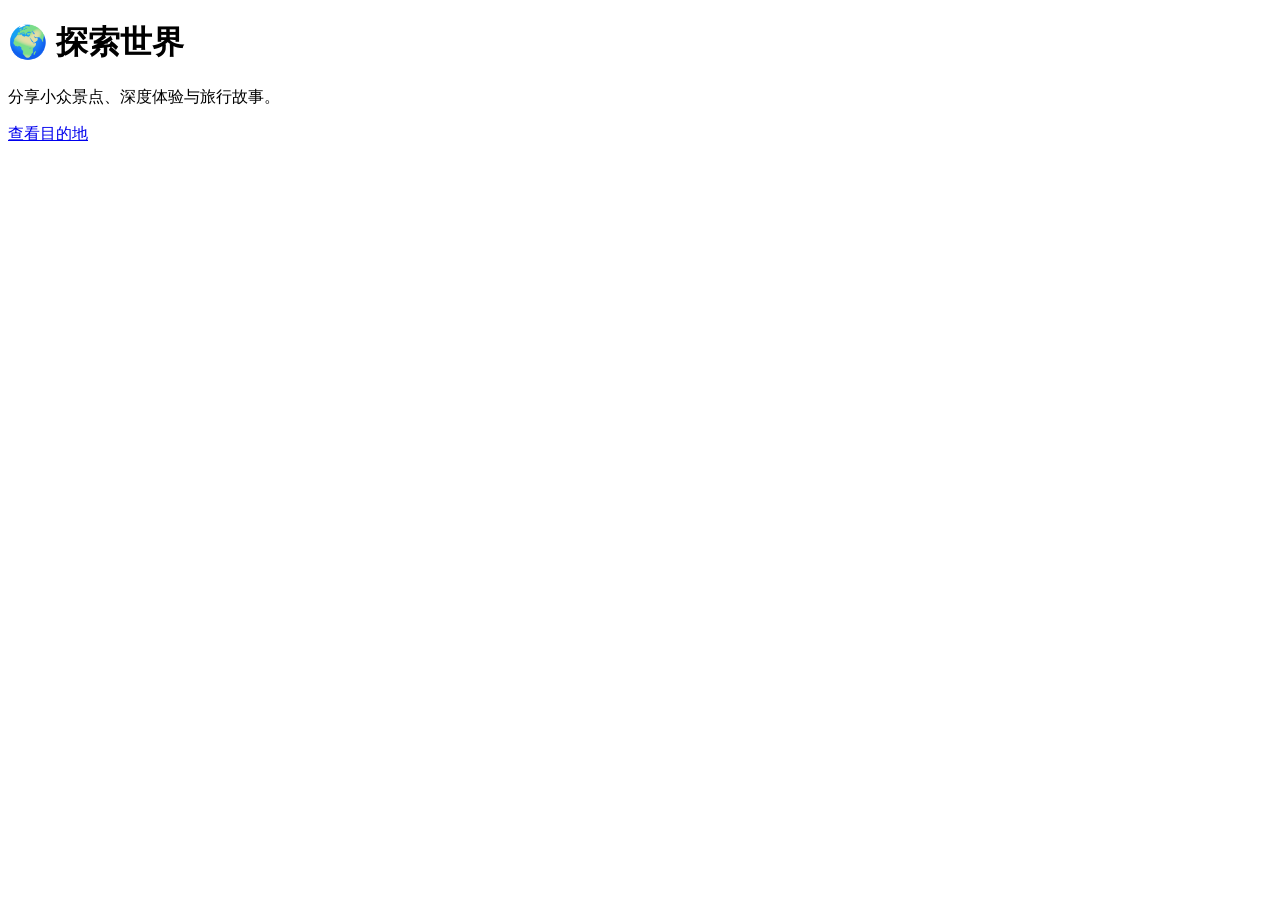
==== index.html @ dbc5f5c6 "new web project" ====
<!DOCTYPE html><html lang="zh"> <head><meta charset="utf-8"><meta name="viewport" content="width=device-width, initial-scale=1"><title>🌍 探索世界</title></head> <body class="bg-slate-950 text-white min-h-screen flex flex-col items-center justify-center"> <main class="text-center px-4"> <h1 class="text-5xl font-extrabold mb-4 bg-gradient-to-r from-cyan-400 to-emerald-400 text-transparent bg-clip-text"> 🌍 探索世界 </h1> <p class="text-lg text-slate-400 max-w-lg mx-auto mb-8">
分享小众景点、深度体验与旅行故事。
</p> <a href="/destinations" class="inline-block rounded-full bg-white text-slate-950 font-semibold px-6 py-3 hover:bg-cyan-100 transition">
查看目的地
</a> </main> </body></html>
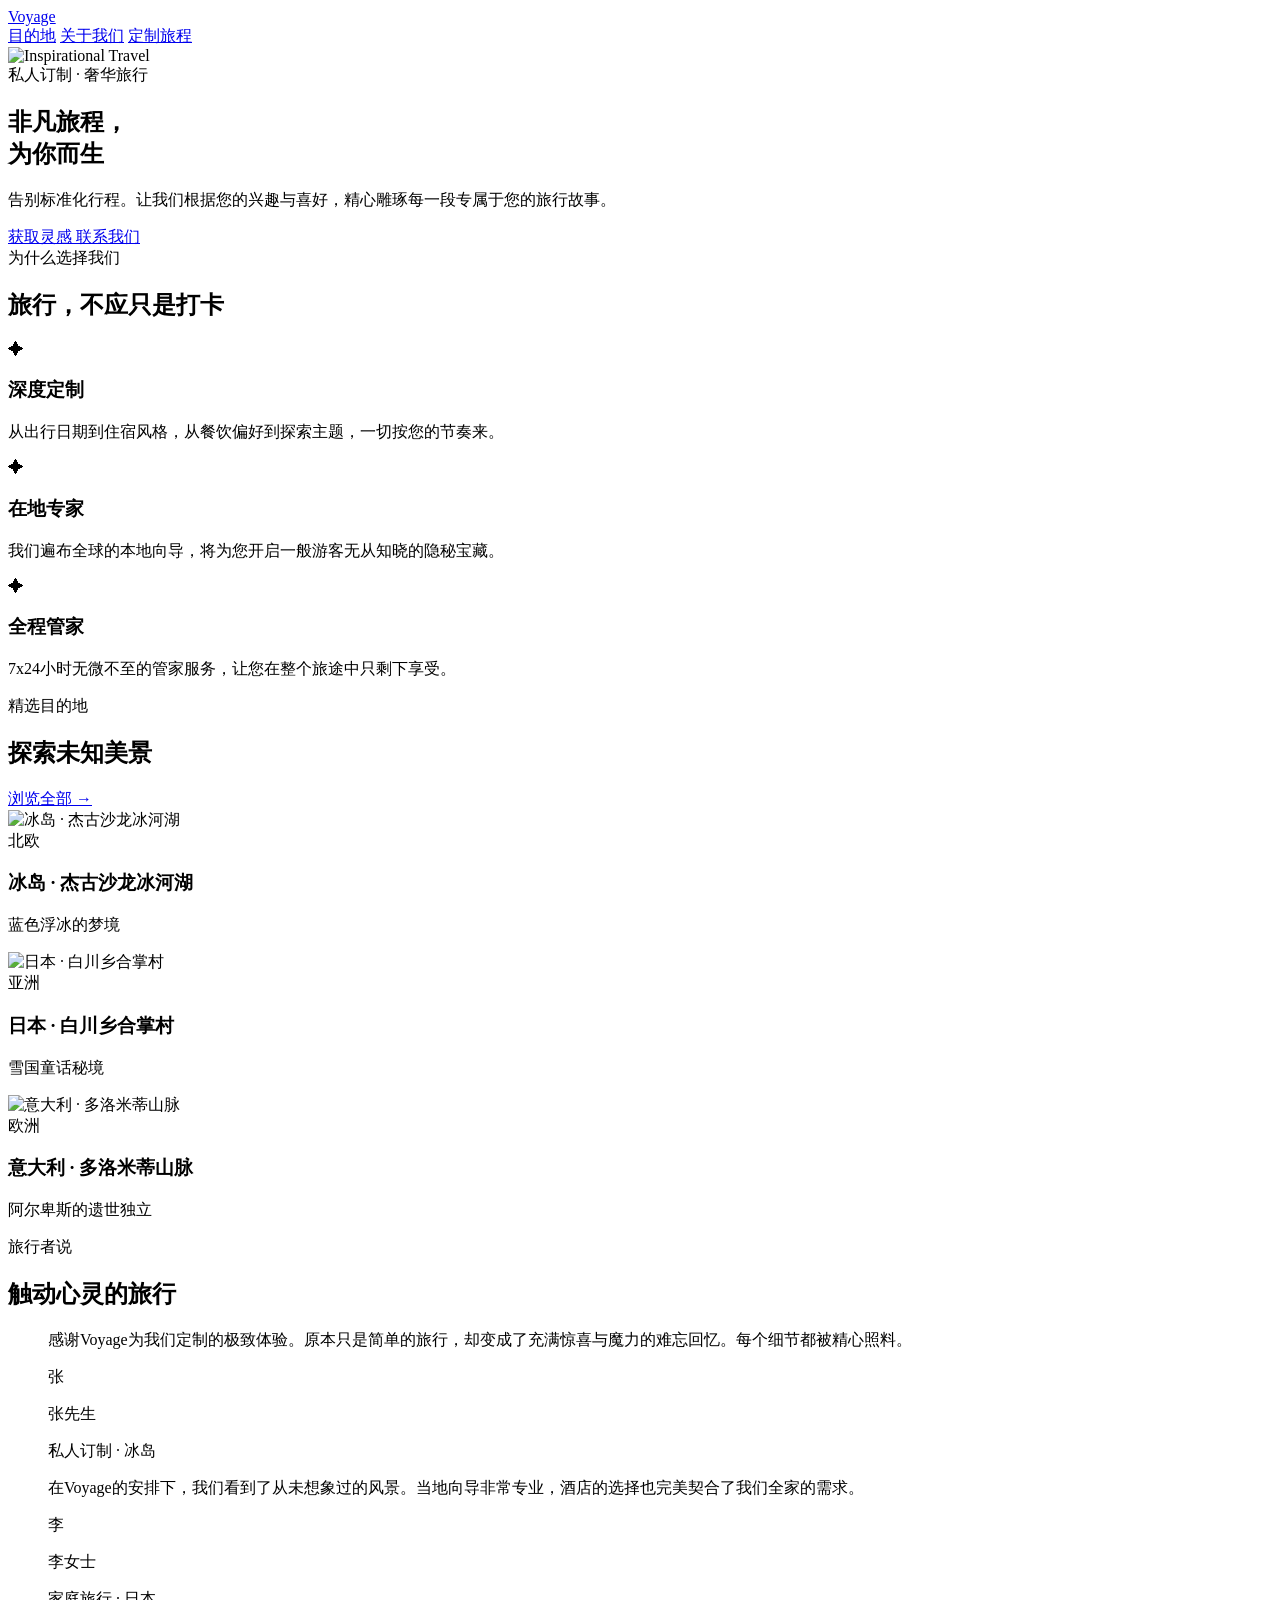
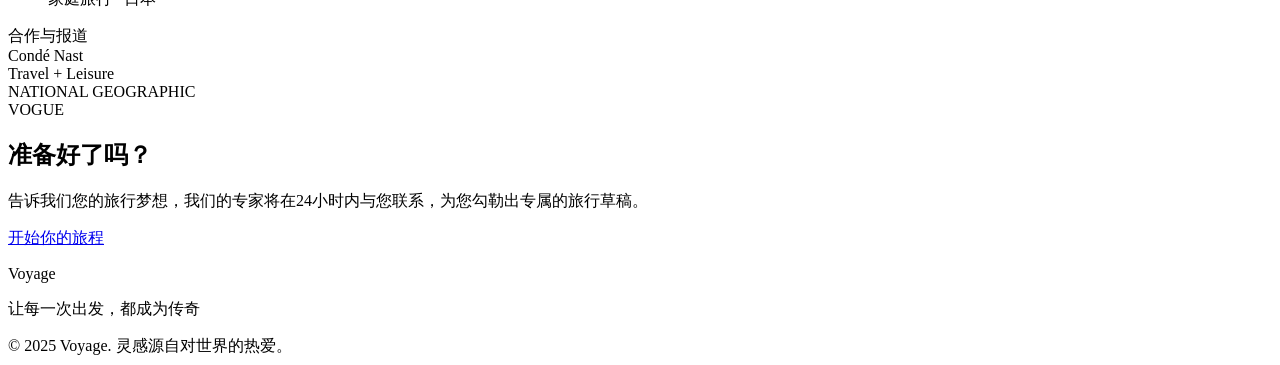
==== commit 849657bb: "change" ====
--- a/index.html
+++ b/index.html
@@ -1,5 +1,26 @@
-<!DOCTYPE html><html lang="zh"> <head><meta charset="utf-8"><meta name="viewport" content="width=device-width, initial-scale=1"><title>🌍 探索世界</title></head> <body class="bg-slate-950 text-white min-h-screen flex flex-col items-center justify-center"> <main class="text-center px-4"> <h1 class="text-5xl font-extrabold mb-4 bg-gradient-to-r from-cyan-400 to-emerald-400 text-transparent bg-clip-text"> 🌍 探索世界 </h1> <p class="text-lg text-slate-400 max-w-lg mx-auto mb-8">
-分享小众景点、深度体验与旅行故事。
-</p> <a href="/destinations" class="inline-block rounded-full bg-white text-slate-950 font-semibold px-6 py-3 hover:bg-cyan-100 transition">
-查看目的地
-</a> </main> </body></html>+<!DOCTYPE html><html lang="zh-CN"> <head><meta charset="UTF-8"><meta name="viewport" content="width=device-width, initial-scale=1.0"><title>Voyage | 探索世界的非凡旅程</title><meta name="description" content="私人定制您的专属奢华旅行体验。"><!-- Playfair Display: 优雅的衬线标题体 --><link rel="preconnect" href="https://fonts.googleapis.com"><link rel="preconnect" href="https://fonts.gstatic.com" crossorigin><link href="https://fonts.googleapis.com/css2?family=Playfair+Display:ital,wght@0,400;0,500;0,600;1,400;1,500&display=swap" rel="stylesheet"><!-- 生产环境注意移除 no-cache，仅开发预览用 --><meta http-equiv="Cache-Control" content="no-cache, no-store, must-revalidate"><meta http-equiv="Pragma" content="no-cache"><meta http-equiv="Expires" content="0"><link rel="stylesheet" href="/WebTest/_astro/BaseLayout.Kx6ThQM1.css"></head> <body class="bg-[#FDFBF7] text-[#3D2C2C] font-sans antialiased min-h-screen flex flex-col"> <!-- 顶部毛玻璃导航（参考 Jacada 的简洁风） --> <header class="fixed top-0 z-50 w-full bg-[#FDFBF7]/70 backdrop-blur-md border-b border-[#E8E3D9]/50 transition-all"> <nav class="max-w-7xl mx-auto px-6 lg:px-12 h-20 flex items-center justify-between"> <a href="/WebTest/" class="text-2xl font-serif font-semibold tracking-wide text-[#3D2C2C] hover:text-[#8B7A62] transition-colors">
+Voyage
+</a> <div class="hidden md:flex items-center space-x-8 text-sm tracking-widest uppercase"> <a href="/WebTest/destinations" class="hover:text-[#8B7A62] transition-colors">目的地</a> <a href="#" class="hover:text-[#8B7A62] transition-colors">关于我们</a> <a href="#" class="px-6 py-2.5 bg-[#3D2C2C] text-white rounded-full uppercase hover:bg-[#5A4A4A] transition-colors text-xs">
+定制旅程
+</a> </div> </nav> </header> <main class="flex-1">   <section class="relative w-full h-screen min-h-[700px] flex items-center"> <img src="https://images.unsplash.com/photo-1469854523086-cc02fe5d8800?q=80&w=1200" alt="Inspirational Travel" class="absolute inset-0 w-full h-full object-cover"> <div class="absolute inset-0 bg-gradient-to-t from-black/40 via-transparent to-black/20"></div> <div class="relative max-w-7xl mx-auto px-6 lg:px-12 py-20 w-full"> <div class="max-w-3xl"> <span class="text-sm tracking-[0.3em] uppercase text-white/80 mb-4 block">私人订制 · 奢华旅行</span> <h1 class="text-5xl md:text-7xl xl:text-8xl font-serif font-light text-white leading-none mb-8 text-balance">
+非凡旅程，<br><span class="italic">为你而生</span> </h1> <p class="text-lg md:text-xl text-white/80 max-w-xl mb-10 leading-relaxed">
+告别标准化行程。让我们根据您的兴趣与喜好，精心雕琢每一段专属于您的旅行故事。
+</p> <div class="flex flex-wrap gap-4"> <a href="#" class="px-8 py-4 bg-white text-[#3D2C2C] font-medium rounded-full hover:bg-[#F0EBE3] transition-colors text-sm tracking-wider">
+获取灵感
+</a> <a href="#" class="px-8 py-4 bg-transparent text-white border border-white/30 rounded-full hover:bg-white/10 transition-colors text-sm tracking-wider">
+联系我们
+</a> </div> </div> </div> </section>  <section class="py-24 lg:py-32 px-6 lg:px-12 bg-white"> <div class="max-w-7xl mx-auto text-center"> <span class="text-xs tracking-[0.3em] uppercase text-[#8B7A62]">为什么选择我们</span> <h2 class="text-3xl md:text-5xl font-serif mt-4 mb-16 leading-tight">
+旅行，不应只是打卡
+</h2> <div class="grid md:grid-cols-3 gap-10 lg:gap-20"> <div class="group"> <div class="w-16 h-16 mx-auto mb-6 rounded-full bg-[#F3EFE8] flex items-center justify-center text-2xl group-hover:bg-[#E0D8C8] transition-colors">
+✦
+</div> <h3 class="text-xl font-serif mb-3">深度定制</h3> <p class="text-[#5A4A4A] leading-relaxed text-sm">从出行日期到住宿风格，从餐饮偏好到探索主题，一切按您的节奏来。</p> </div> <div class="group"> <div class="w-16 h-16 mx-auto mb-6 rounded-full bg-[#F3EFE8] flex items-center justify-center text-2xl group-hover:bg-[#E0D8C8] transition-colors">
+✦
+</div> <h3 class="text-xl font-serif mb-3">在地专家</h3> <p class="text-[#5A4A4A] leading-relaxed text-sm">我们遍布全球的本地向导，将为您开启一般游客无从知晓的隐秘宝藏。</p> </div> <div class="group"> <div class="w-16 h-16 mx-auto mb-6 rounded-full bg-[#F3EFE8] flex items-center justify-center text-2xl group-hover:bg-[#E0D8C8] transition-colors">
+✦
+</div> <h3 class="text-xl font-serif mb-3">全程管家</h3> <p class="text-[#5A4A4A] leading-relaxed text-sm">7x24小时无微不至的管家服务，让您在整个旅途中只剩下享受。</p> </div> </div> </div> </section>  <section class="py-20 lg:py-28 px-6 lg:px-12 bg-[#FDFBF7]"> <div class="max-w-7xl mx-auto"> <div class="flex flex-col md:flex-row justify-between items-end mb-12"> <div> <span class="text-xs tracking-[0.3em] uppercase text-[#8B7A62]">精选目的地</span> <h2 class="text-3xl md:text-5xl font-serif mt-4">探索未知美景</h2> </div> <a href="/WebTest/destinations" class="mt-4 md:mt-0 text-sm tracking-wider uppercase text-[#3D2C2C] border-b border-[#3D2C2C] pb-1 hover:text-[#8B7A62] hover:border-[#8B7A62] transition-colors">
+浏览全部 →
+</a> </div> <div class="grid md:grid-cols-3 gap-8"> <div class="group cursor-pointer"> <div class="overflow-hidden rounded-sm mb-4 aspect-[4/5] bg-gray-100 relative"> <img src="https://images.unsplash.com/photo-1504893524553-b855bce32c67?q=80&#38;w=1000" alt="冰岛 · 杰古沙龙冰河湖" class="w-full h-full object-cover transition-transform duration-700 group-hover:scale-105"> <div class="absolute inset-0 bg-black/10 group-hover:bg-black/0 transition-colors"></div> </div> <span class="text-xs tracking-widest uppercase text-[#8B7A62]">北欧</span> <h3 class="text-xl font-serif mt-1 mb-1">冰岛 · 杰古沙龙冰河湖</h3> <p class="text-sm text-[#5A4A4A]">蓝色浮冰的梦境</p> </div><div class="group cursor-pointer"> <div class="overflow-hidden rounded-sm mb-4 aspect-[4/5] bg-gray-100 relative"> <img src="https://images.unsplash.com/photo-1493976040374-85c8e12f0c0e?q=80&#38;w=1000" alt="日本 · 白川乡合掌村" class="w-full h-full object-cover transition-transform duration-700 group-hover:scale-105"> <div class="absolute inset-0 bg-black/10 group-hover:bg-black/0 transition-colors"></div> </div> <span class="text-xs tracking-widest uppercase text-[#8B7A62]">亚洲</span> <h3 class="text-xl font-serif mt-1 mb-1">日本 · 白川乡合掌村</h3> <p class="text-sm text-[#5A4A4A]">雪国童话秘境</p> </div><div class="group cursor-pointer"> <div class="overflow-hidden rounded-sm mb-4 aspect-[4/5] bg-gray-100 relative"> <img src="https://images.unsplash.com/photo-1534308983496-4fabb1a015ee?q=80&#38;w=1000" alt="意大利 · 多洛米蒂山脉" class="w-full h-full object-cover transition-transform duration-700 group-hover:scale-105"> <div class="absolute inset-0 bg-black/10 group-hover:bg-black/0 transition-colors"></div> </div> <span class="text-xs tracking-widest uppercase text-[#8B7A62]">欧洲</span> <h3 class="text-xl font-serif mt-1 mb-1">意大利 · 多洛米蒂山脉</h3> <p class="text-sm text-[#5A4A4A]">阿尔卑斯的遗世独立</p> </div> </div> </div> </section>  <section class="py-20 lg:py-28 px-6 lg:px-12 bg-[#F3EFE8]"> <div class="max-w-4xl mx-auto text-center"> <span class="text-xs tracking-[0.3em] uppercase text-[#8B7A62]">旅行者说</span> <h2 class="text-3xl md:text-5xl font-serif mt-4 mb-16">触动心灵的旅行</h2> <div class="grid md:grid-cols-2 gap-12"> <blockquote class="text-left bg-[#FDFBF7] p-8 rounded-sm"> <p class="text-lg leading-relaxed font-serif italic text-[#3D2C2C] before:content-['“'] after:content-['”'] before:text-3xl before:text-[#8B7A62] after:text-3xl after:text-[#8B7A62]"> 感谢Voyage为我们定制的极致体验。原本只是简单的旅行，却变成了充满惊喜与魔力的难忘回忆。每个细节都被精心照料。 </p> <footer class="mt-6 border-t border-[#E8E3D9] pt-4 flex items-center gap-4"> <div class="w-10 h-10 bg-[#E0D8C8] rounded-full flex items-center justify-center text-xs font-bold text-[#5A4A4A]"> 张 </div> <div> <p class="font-semibold text-sm">张先生</p> <p class="text-xs text-[#8B7A62]">私人订制 · 冰岛</p> </div> </footer> </blockquote><blockquote class="text-left bg-[#FDFBF7] p-8 rounded-sm"> <p class="text-lg leading-relaxed font-serif italic text-[#3D2C2C] before:content-['“'] after:content-['”'] before:text-3xl before:text-[#8B7A62] after:text-3xl after:text-[#8B7A62]"> 在Voyage的安排下，我们看到了从未想象过的风景。当地向导非常专业，酒店的选择也完美契合了我们全家的需求。 </p> <footer class="mt-6 border-t border-[#E8E3D9] pt-4 flex items-center gap-4"> <div class="w-10 h-10 bg-[#E0D8C8] rounded-full flex items-center justify-center text-xs font-bold text-[#5A4A4A]"> 李 </div> <div> <p class="font-semibold text-sm">李女士</p> <p class="text-xs text-[#8B7A62]">家庭旅行 · 日本</p> </div> </footer> </blockquote> </div> </div> </section>  <section class="py-16 bg-white border-b border-[#E8E3D9]"> <div class="max-w-6xl mx-auto px-6 lg:px-12 grid grid-cols-3 md:grid-cols-5 gap-8 items-center opacity-40 grayscale hover:grayscale-0 transition-all duration-500"> <span class="text-xs tracking-widest uppercase text-center md:text-left col-span-full md:col-span-1 text-[#8B7A62]">合作与报道</span> <div class="flex items-center justify-center font-serif text-2xl text-[#3D2C2C] font-bold">Condé Nast</div> <div class="flex items-center justify-center font-serif text-2xl text-[#3D2C2C] font-bold">Travel + Leisure</div> <div class="flex items-center justify-center font-serif text-2xl text-[#3D2C2C] font-bold">NATIONAL GEOGRAPHIC</div> <div class="flex items-center justify-center font-serif text-2xl text-[#3D2C2C] font-bold">VOGUE</div> </div> </section>  <section class="py-24 lg:py-32 px-6 lg:px-12 bg-white text-center"> <div class="max-w-2xl mx-auto"> <h2 class="text-3xl md:text-5xl font-serif mb-6">准备好了吗？</h2> <p class="text-[#5A4A4A] mb-10 leading-relaxed">告诉我们您的旅行梦想，我们的专家将在24小时内与您联系，为您勾勒出专属的旅行草稿。</p> <a href="#" class="inline-block px-10 py-4 bg-[#3D2C2C] text-white rounded-full hover:bg-[#5A4A4A] transition-colors text-sm tracking-wider uppercase">
+开始你的旅程
+</a> </div> </section>  </main> <footer class="bg-[#3D2C2C] text-[#FDFBF7]/80 py-16"> <div class="max-w-7xl mx-auto px-6 lg:px-12 text-center"> <p class="font-serif text-2xl mb-4 text-[#FDFBF7]">Voyage</p> <p class="text-sm tracking-wider uppercase">让每一次出发，都成为传奇</p> <div class="mt-8 text-xs tracking-widest opacity-60">
+© 2025 Voyage. 灵感源自对世界的热爱。
+</div> </div> </footer> </body></html>
